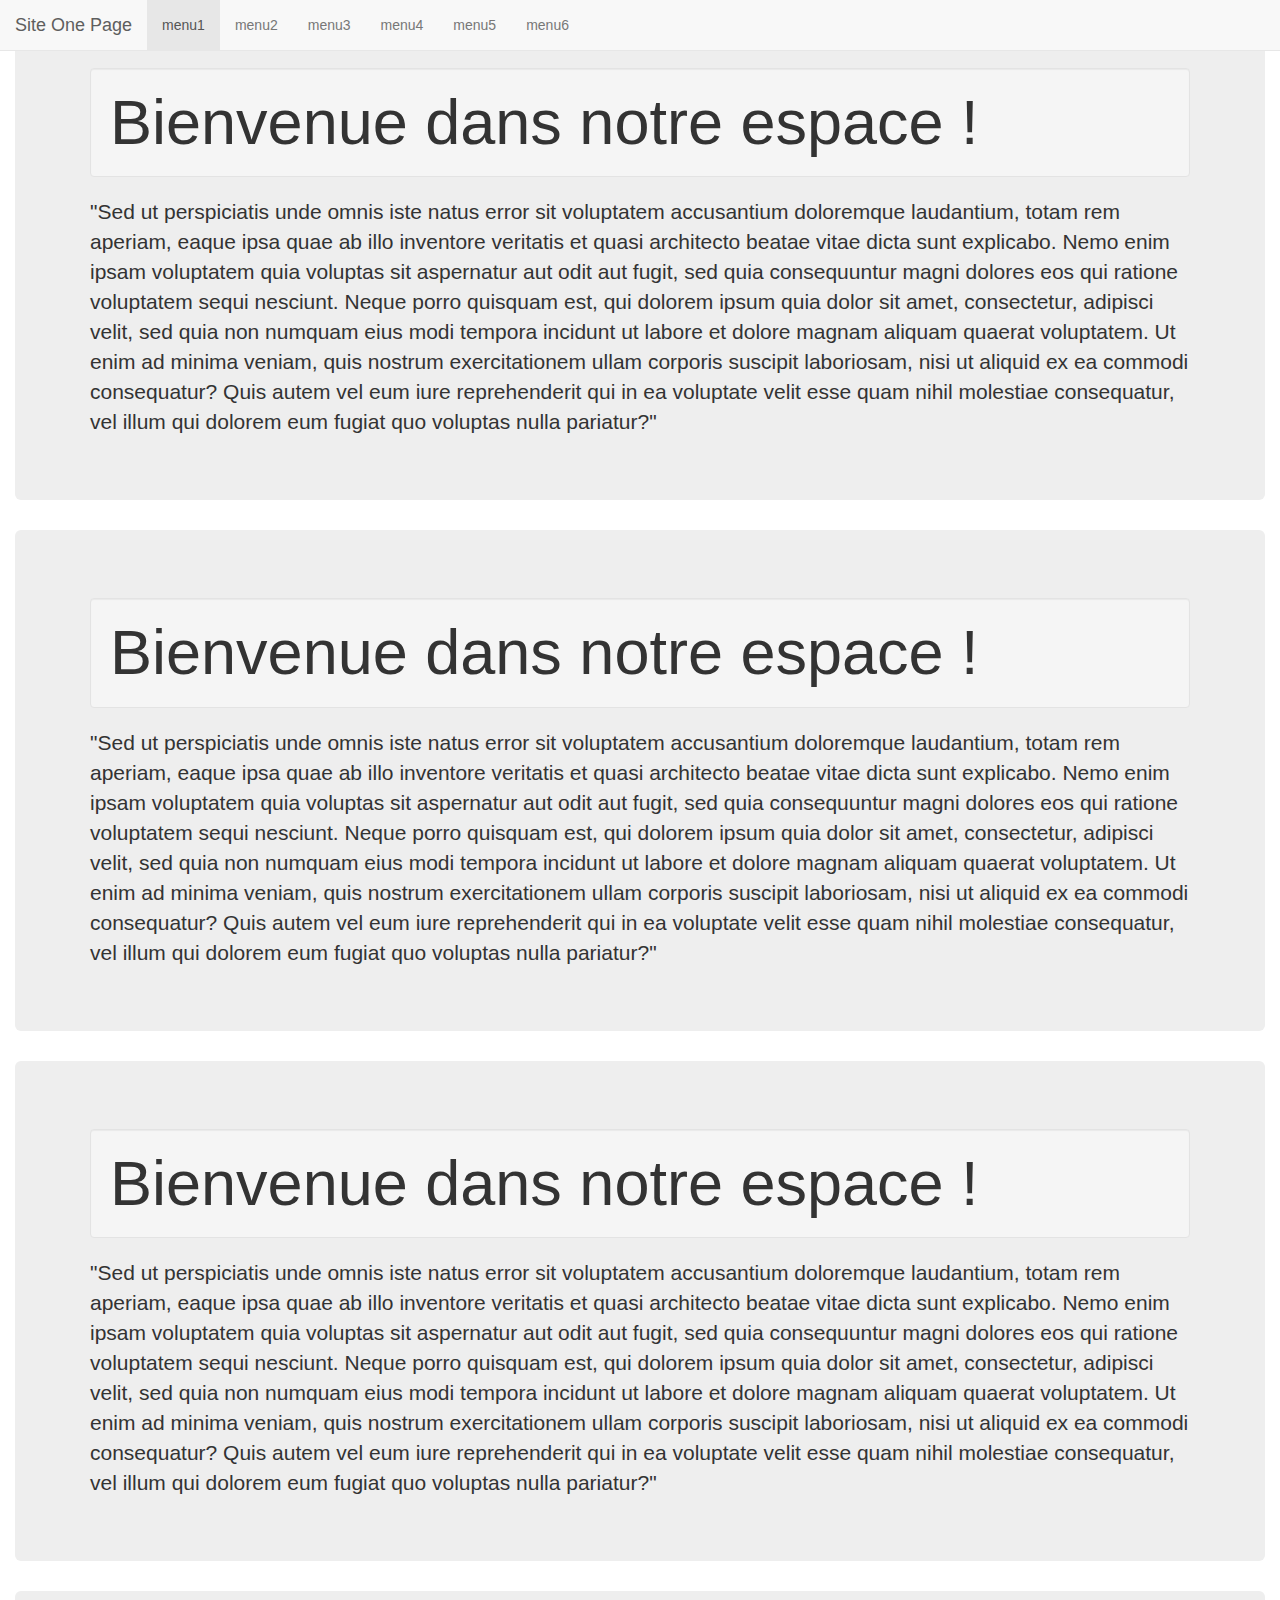
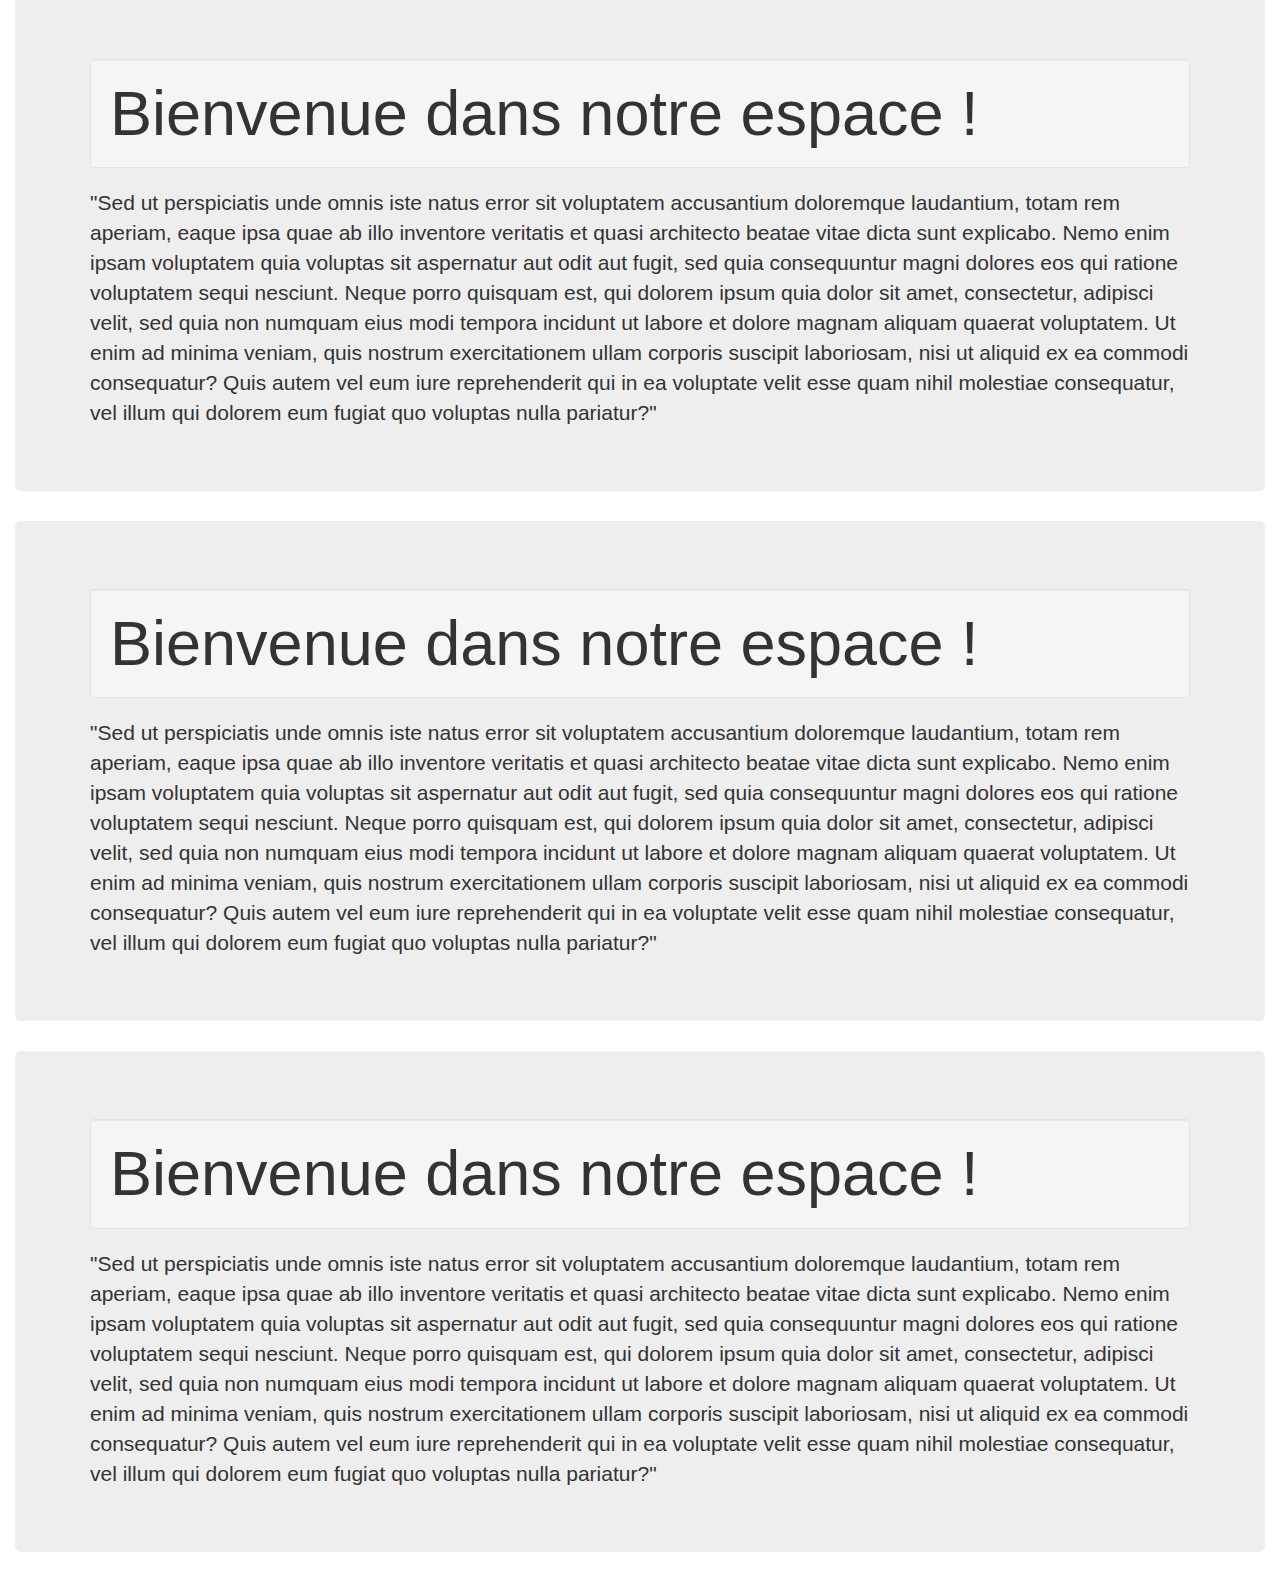
==== index.html @ 38d34640 "mise à jour cv" ====
<!DOCTYPE html>                  
<html>
<head> 
    <link href="/css/bootstrap.min.css" rel="stylesheet">
  <title>Site One Page</title>                
  <meta charset="utf-8"/>                      
</head>
<body>
    <div class="container-fluid">
        <nav class="navbar navbar-default navbar-fixed-top">
            <div class="container-fluid">
                <div class="navbar-header">
                    <button type="button" data-target=".navbar-collapse" data-toggle="collapse" class="navbar-toggle">
                        <span class="icon-bar"></span>
                        <span class="icon-bar"></span>
                        <span class="icon-bar"></span>
                    </button>
                    <a href="#" class="navbar-brand">Site One Page</a>
                </div>
                <div class="collapse navbar-collapse">
                    <ul class="nav navbar-nav">
                        <li class="active"><a href="#menu1">menu1</a>
                        </li>
                        <li><a href="#menu2">menu2</a>
                        </li>
                        <li><a href="#menu3">menu3</a>
                        </li>
                        <li><a href="#menu4">menu4</a>
                        </li>
                        <li><a href="#menu5">menu5</a>
                        </li>
                        <li><a href="#menu6">menu6</a>
                        </li>
                    </ul>
                </div>
            </div>
        </nav>
        <section class="jumbotron" id="menu1">
            <div class="container">
                <h1 class="well">Bienvenue dans notre espace !</h1>
                <p>"Sed ut perspiciatis unde omnis iste natus error sit voluptatem accusantium doloremque laudantium, totam rem aperiam, eaque ipsa quae ab illo inventore veritatis et quasi architecto beatae vitae dicta sunt explicabo. Nemo enim ipsam voluptatem quia voluptas sit aspernatur aut odit aut fugit, sed quia consequuntur magni dolores eos qui ratione voluptatem sequi nesciunt. Neque porro quisquam est, qui dolorem ipsum quia dolor sit amet, consectetur, adipisci velit, sed quia non numquam eius modi tempora incidunt ut labore et dolore magnam aliquam quaerat voluptatem. Ut enim ad minima veniam, quis nostrum exercitationem ullam corporis suscipit laboriosam, nisi ut aliquid ex ea commodi consequatur? Quis autem vel eum iure reprehenderit qui in ea voluptate velit esse quam nihil molestiae consequatur, vel illum qui dolorem eum fugiat quo voluptas nulla pariatur?"
                </p>
            </div>
        </section>
        <section class="jumbotron" id="menu2">
            <div class="container">
                <h1 class="well">Bienvenue dans notre espace !</h1>
                <p>"Sed ut perspiciatis unde omnis iste natus error sit voluptatem accusantium doloremque laudantium, totam rem aperiam, eaque ipsa quae ab illo inventore veritatis et quasi architecto beatae vitae dicta sunt explicabo. Nemo enim ipsam voluptatem quia voluptas sit aspernatur aut odit aut fugit, sed quia consequuntur magni dolores eos qui ratione voluptatem sequi nesciunt. Neque porro quisquam est, qui dolorem ipsum quia dolor sit amet, consectetur, adipisci velit, sed quia non numquam eius modi tempora incidunt ut labore et dolore magnam aliquam quaerat voluptatem. Ut enim ad minima veniam, quis nostrum exercitationem ullam corporis suscipit laboriosam, nisi ut aliquid ex ea commodi consequatur? Quis autem vel eum iure reprehenderit qui in ea voluptate velit esse quam nihil molestiae consequatur, vel illum qui dolorem eum fugiat quo voluptas nulla pariatur?"
                </p>
            </div>
        </section>
        <section class="jumbotron" id="menu3">
            <div class="container">
                <h1 class="well">Bienvenue dans notre espace !</h1>
                <p>"Sed ut perspiciatis unde omnis iste natus error sit voluptatem accusantium doloremque laudantium, totam rem aperiam, eaque ipsa quae ab illo inventore veritatis et quasi architecto beatae vitae dicta sunt explicabo. Nemo enim ipsam voluptatem quia voluptas sit aspernatur aut odit aut fugit, sed quia consequuntur magni dolores eos qui ratione voluptatem sequi nesciunt. Neque porro quisquam est, qui dolorem ipsum quia dolor sit amet, consectetur, adipisci velit, sed quia non numquam eius modi tempora incidunt ut labore et dolore magnam aliquam quaerat voluptatem. Ut enim ad minima veniam, quis nostrum exercitationem ullam corporis suscipit laboriosam, nisi ut aliquid ex ea commodi consequatur? Quis autem vel eum iure reprehenderit qui in ea voluptate velit esse quam nihil molestiae consequatur, vel illum qui dolorem eum fugiat quo voluptas nulla pariatur?"
                </p>
            </div>
        </section>
        <section class="jumbotron" id="menu4">
            <div class="container">
                <h1 class="well">Bienvenue dans notre espace !</h1>
                <p>"Sed ut perspiciatis unde omnis iste natus error sit voluptatem accusantium doloremque laudantium, totam rem aperiam, eaque ipsa quae ab illo inventore veritatis et quasi architecto beatae vitae dicta sunt explicabo. Nemo enim ipsam voluptatem quia voluptas sit aspernatur aut odit aut fugit, sed quia consequuntur magni dolores eos qui ratione voluptatem sequi nesciunt. Neque porro quisquam est, qui dolorem ipsum quia dolor sit amet, consectetur, adipisci velit, sed quia non numquam eius modi tempora incidunt ut labore et dolore magnam aliquam quaerat voluptatem. Ut enim ad minima veniam, quis nostrum exercitationem ullam corporis suscipit laboriosam, nisi ut aliquid ex ea commodi consequatur? Quis autem vel eum iure reprehenderit qui in ea voluptate velit esse quam nihil molestiae consequatur, vel illum qui dolorem eum fugiat quo voluptas nulla pariatur?"
                </p>
            </div>
        </section>
        <section class="jumbotron" id="menu5">
            <div class="container">
                <h1 class="well">Bienvenue dans notre espace !</h1>
                <p>"Sed ut perspiciatis unde omnis iste natus error sit voluptatem accusantium doloremque laudantium, totam rem aperiam, eaque ipsa quae ab illo inventore veritatis et quasi architecto beatae vitae dicta sunt explicabo. Nemo enim ipsam voluptatem quia voluptas sit aspernatur aut odit aut fugit, sed quia consequuntur magni dolores eos qui ratione voluptatem sequi nesciunt. Neque porro quisquam est, qui dolorem ipsum quia dolor sit amet, consectetur, adipisci velit, sed quia non numquam eius modi tempora incidunt ut labore et dolore magnam aliquam quaerat voluptatem. Ut enim ad minima veniam, quis nostrum exercitationem ullam corporis suscipit laboriosam, nisi ut aliquid ex ea commodi consequatur? Quis autem vel eum iure reprehenderit qui in ea voluptate velit esse quam nihil molestiae consequatur, vel illum qui dolorem eum fugiat quo voluptas nulla pariatur?"
                </p>
            </div>
        </section>
        <section class="jumbotron" id="menu6">
            <div class="container">
                <h1 class="well">Bienvenue dans notre espace !</h1>
                <p>"Sed ut perspiciatis unde omnis iste natus error sit voluptatem accusantium doloremque laudantium, totam rem aperiam, eaque ipsa quae ab illo inventore veritatis et quasi architecto beatae vitae dicta sunt explicabo. Nemo enim ipsam voluptatem quia voluptas sit aspernatur aut odit aut fugit, sed quia consequuntur magni dolores eos qui ratione voluptatem sequi nesciunt. Neque porro quisquam est, qui dolorem ipsum quia dolor sit amet, consectetur, adipisci velit, sed quia non numquam eius modi tempora incidunt ut labore et dolore magnam aliquam quaerat voluptatem. Ut enim ad minima veniam, quis nostrum exercitationem ullam corporis suscipit laboriosam, nisi ut aliquid ex ea commodi consequatur? Quis autem vel eum iure reprehenderit qui in ea voluptate velit esse quam nihil molestiae consequatur, vel illum qui dolorem eum fugiat quo voluptas nulla pariatur?"
                </p>
            </div>
        </section>
</div>
    <script src="/js/jquery-1.11.2.min.js"></script>
    <script src="/js/bootstrap.min.js"></script>
    <script src="/js/jquery-1.11.2.min.js"></script>
    <script src="/js/bootstrap.min.js"></script>
    <script src="/js/scrollmovement.js"></script>  
</body>
</body>
</html>
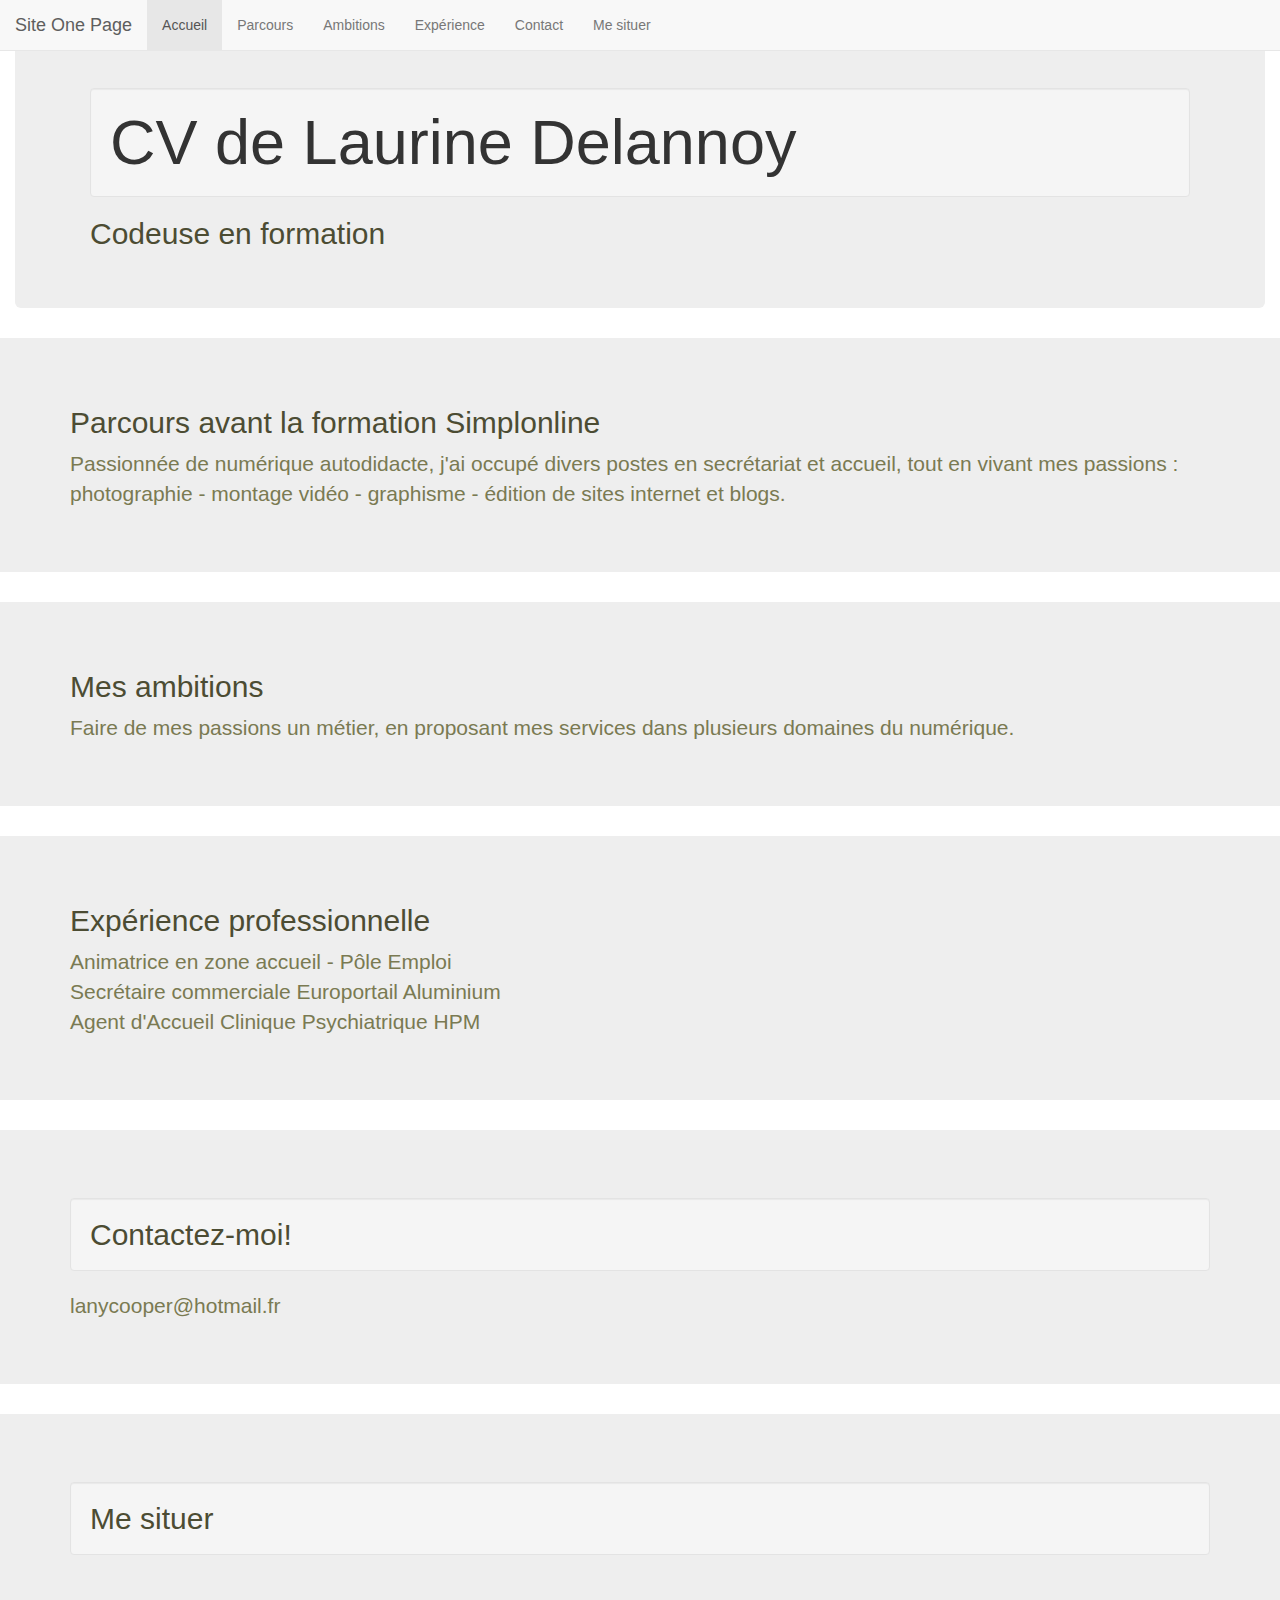
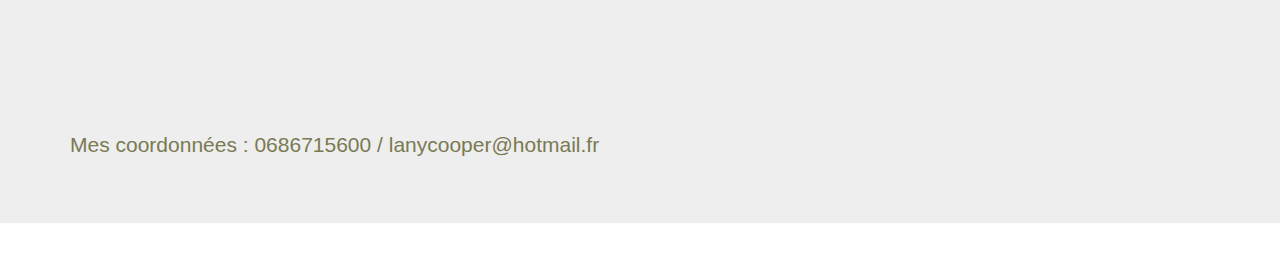
==== commit 51dc9514: "amélioration du cv" ====
--- a/index.html
+++ b/index.html
@@ -2,10 +2,15 @@
 <html>
 <head> 
     <link href="/css/bootstrap.min.css" rel="stylesheet">
-  <title>Site One Page</title>                
-  <meta charset="utf-8"/>                      
+    <link href="/css/monstyle.css" rel="stylesheet"type="text/css" media="screen"/>	>
+  <title>Cv One page</title>                
+  <meta charset="utf-8"/>    
 </head>
 <body>
+    <img src="image/bg.jpg" class="superbg" />
+  <script src="script/jquery.js" type="text/javascript"></script>
+  <script src="script/background.js" type="text/javascript"></script>	
+
     <div class="container-fluid">
         <nav class="navbar navbar-default navbar-fixed-top">
             <div class="container-fluid">
@@ -19,62 +24,71 @@
                 </div>
                 <div class="collapse navbar-collapse">
                     <ul class="nav navbar-nav">
-                        <li class="active"><a href="#menu1">menu1</a>
+                        <li class="active"><a href="#Accueil">Accueil</a>
                         </li>
-                        <li><a href="#menu2">menu2</a>
+                        <li><a href="#Parcours">Parcours</a>
                         </li>
-                        <li><a href="#menu3">menu3</a>
+                        <li><a href="#Ambitions">Ambitions</a>
                         </li>
-                        <li><a href="#menu4">menu4</a>
+                        <li><a href="#Expérience">Expérience</a>
                         </li>
-                        <li><a href="#menu5">menu5</a>
+                        <li><a href="#Contact">Contact</a>
                         </li>
-                        <li><a href="#menu6">menu6</a>
+                        <li><a href="#Situation">Me situer</a>
                         </li>
                     </ul>
                 </div>
             </div>
         </nav>
-        <section class="jumbotron" id="menu1">
+        <section class="jumbotron" id="Accueil">
+           <div class="colonne">
+                <div class="container">
+                <h1 class="well">CV de Laurine Delannoy </h1>
+                <h2>Codeuse en formation </h2>
+            </div>
+                </div>
+        </section>
+            </div>
+             <main>
+        <section class="jumbotron" id="Parcours">
             <div class="container">
-                <h1 class="well">Bienvenue dans notre espace !</h1>
-                <p>"Sed ut perspiciatis unde omnis iste natus error sit voluptatem accusantium doloremque laudantium, totam rem aperiam, eaque ipsa quae ab illo inventore veritatis et quasi architecto beatae vitae dicta sunt explicabo. Nemo enim ipsam voluptatem quia voluptas sit aspernatur aut odit aut fugit, sed quia consequuntur magni dolores eos qui ratione voluptatem sequi nesciunt. Neque porro quisquam est, qui dolorem ipsum quia dolor sit amet, consectetur, adipisci velit, sed quia non numquam eius modi tempora incidunt ut labore et dolore magnam aliquam quaerat voluptatem. Ut enim ad minima veniam, quis nostrum exercitationem ullam corporis suscipit laboriosam, nisi ut aliquid ex ea commodi consequatur? Quis autem vel eum iure reprehenderit qui in ea voluptate velit esse quam nihil molestiae consequatur, vel illum qui dolorem eum fugiat quo voluptas nulla pariatur?"
-                </p>
+        <div class="colonne">
+                <h2>Parcours avant la formation Simplonline</h2>
+                <p>Passionnée de numérique autodidacte, j'ai occupé divers postes en secrétariat et accueil, tout 
+                en vivant mes passions : photographie - montage vidéo - graphisme - édition de sites internet et blogs. </p>
+       </div>
+           </div>
+        </section>
+        <section class="jumbotron" id="Ambitions">
+            <div class="container">
+        <div class="colonne">
+                <h2>Mes ambitions</h2>
+                <p> Faire de mes passions un métier, en proposant mes services dans plusieurs domaines du numérique. </p>
+        </div>
             </div>
         </section>
-        <section class="jumbotron" id="menu2">
+        <section class="jumbotron" id="Expérience">
             <div class="container">
-                <h1 class="well">Bienvenue dans notre espace !</h1>
-                <p>"Sed ut perspiciatis unde omnis iste natus error sit voluptatem accusantium doloremque laudantium, totam rem aperiam, eaque ipsa quae ab illo inventore veritatis et quasi architecto beatae vitae dicta sunt explicabo. Nemo enim ipsam voluptatem quia voluptas sit aspernatur aut odit aut fugit, sed quia consequuntur magni dolores eos qui ratione voluptatem sequi nesciunt. Neque porro quisquam est, qui dolorem ipsum quia dolor sit amet, consectetur, adipisci velit, sed quia non numquam eius modi tempora incidunt ut labore et dolore magnam aliquam quaerat voluptatem. Ut enim ad minima veniam, quis nostrum exercitationem ullam corporis suscipit laboriosam, nisi ut aliquid ex ea commodi consequatur? Quis autem vel eum iure reprehenderit qui in ea voluptate velit esse quam nihil molestiae consequatur, vel illum qui dolorem eum fugiat quo voluptas nulla pariatur?"
-                </p>
+        <div class="colonne">
+                <h2>Expérience professionnelle</h2>
+                      <p>Animatrice en zone accueil - Pôle Emploi</br>
+                         Secrétaire commerciale Europortail Aluminium </br>
+                         Agent d'Accueil Clinique Psychiatrique HPM</br> </p>
+        </div>
             </div>
         </section>
-        <section class="jumbotron" id="menu3">
+    </main>
+        <section class="jumbotron" id="Contact">
             <div class="container">
-                <h1 class="well">Bienvenue dans notre espace !</h1>
-                <p>"Sed ut perspiciatis unde omnis iste natus error sit voluptatem accusantium doloremque laudantium, totam rem aperiam, eaque ipsa quae ab illo inventore veritatis et quasi architecto beatae vitae dicta sunt explicabo. Nemo enim ipsam voluptatem quia voluptas sit aspernatur aut odit aut fugit, sed quia consequuntur magni dolores eos qui ratione voluptatem sequi nesciunt. Neque porro quisquam est, qui dolorem ipsum quia dolor sit amet, consectetur, adipisci velit, sed quia non numquam eius modi tempora incidunt ut labore et dolore magnam aliquam quaerat voluptatem. Ut enim ad minima veniam, quis nostrum exercitationem ullam corporis suscipit laboriosam, nisi ut aliquid ex ea commodi consequatur? Quis autem vel eum iure reprehenderit qui in ea voluptate velit esse quam nihil molestiae consequatur, vel illum qui dolorem eum fugiat quo voluptas nulla pariatur?"
-                </p>
+                <h2 class="well">Contactez-moi!</h2>
+                <p> lanycooper@hotmail.fr </p>
             </div>
         </section>
-        <section class="jumbotron" id="menu4">
+        <section class="jumbotron" id="Situation">
             <div class="container">
-                <h1 class="well">Bienvenue dans notre espace !</h1>
-                <p>"Sed ut perspiciatis unde omnis iste natus error sit voluptatem accusantium doloremque laudantium, totam rem aperiam, eaque ipsa quae ab illo inventore veritatis et quasi architecto beatae vitae dicta sunt explicabo. Nemo enim ipsam voluptatem quia voluptas sit aspernatur aut odit aut fugit, sed quia consequuntur magni dolores eos qui ratione voluptatem sequi nesciunt. Neque porro quisquam est, qui dolorem ipsum quia dolor sit amet, consectetur, adipisci velit, sed quia non numquam eius modi tempora incidunt ut labore et dolore magnam aliquam quaerat voluptatem. Ut enim ad minima veniam, quis nostrum exercitationem ullam corporis suscipit laboriosam, nisi ut aliquid ex ea commodi consequatur? Quis autem vel eum iure reprehenderit qui in ea voluptate velit esse quam nihil molestiae consequatur, vel illum qui dolorem eum fugiat quo voluptas nulla pariatur?"
-                </p>
-            </div>
-        </section>
-        <section class="jumbotron" id="menu5">
-            <div class="container">
-                <h1 class="well">Bienvenue dans notre espace !</h1>
-                <p>"Sed ut perspiciatis unde omnis iste natus error sit voluptatem accusantium doloremque laudantium, totam rem aperiam, eaque ipsa quae ab illo inventore veritatis et quasi architecto beatae vitae dicta sunt explicabo. Nemo enim ipsam voluptatem quia voluptas sit aspernatur aut odit aut fugit, sed quia consequuntur magni dolores eos qui ratione voluptatem sequi nesciunt. Neque porro quisquam est, qui dolorem ipsum quia dolor sit amet, consectetur, adipisci velit, sed quia non numquam eius modi tempora incidunt ut labore et dolore magnam aliquam quaerat voluptatem. Ut enim ad minima veniam, quis nostrum exercitationem ullam corporis suscipit laboriosam, nisi ut aliquid ex ea commodi consequatur? Quis autem vel eum iure reprehenderit qui in ea voluptate velit esse quam nihil molestiae consequatur, vel illum qui dolorem eum fugiat quo voluptas nulla pariatur?"
-                </p>
-            </div>
-        </section>
-        <section class="jumbotron" id="menu6">
-            <div class="container">
-                <h1 class="well">Bienvenue dans notre espace !</h1>
-                <p>"Sed ut perspiciatis unde omnis iste natus error sit voluptatem accusantium doloremque laudantium, totam rem aperiam, eaque ipsa quae ab illo inventore veritatis et quasi architecto beatae vitae dicta sunt explicabo. Nemo enim ipsam voluptatem quia voluptas sit aspernatur aut odit aut fugit, sed quia consequuntur magni dolores eos qui ratione voluptatem sequi nesciunt. Neque porro quisquam est, qui dolorem ipsum quia dolor sit amet, consectetur, adipisci velit, sed quia non numquam eius modi tempora incidunt ut labore et dolore magnam aliquam quaerat voluptatem. Ut enim ad minima veniam, quis nostrum exercitationem ullam corporis suscipit laboriosam, nisi ut aliquid ex ea commodi consequatur? Quis autem vel eum iure reprehenderit qui in ea voluptate velit esse quam nihil molestiae consequatur, vel illum qui dolorem eum fugiat quo voluptas nulla pariatur?"
-                </p>
+                <h2 class="well">Me situer </h2>
+                <iframe src="https://www.google.com/maps/embed?pb=!1m18!1m12!1m3!1d2611.106705620535!2d4.986093115147397!3d49.12260857931422!2m3!1f0!2f0!3f0!3m2!1i1024!2i768!4f13.1!3m3!1m2!1s0x47ebaf3a684ea137%3A0xb8d1af7f4c6b557c!2s2+Rue+des+Petites+Islettes%2C+55120+Les+Islettes!5e0!3m2!1sfr!2sfr!4v1448974891565" width="50%" frameborder="0" style="border:0" allowfullscreen></iframe>
+        <p>Mes coordonnées : 0686715600 / lanycooper@hotmail.fr</p>
             </div>
         </section>
 </div>
@@ -83,6 +97,6 @@
     <script src="/js/jquery-1.11.2.min.js"></script>
     <script src="/js/bootstrap.min.js"></script>
     <script src="/js/scrollmovement.js"></script>  
-</body>
+    <body data-spy="scroll" data-target=".navbar">
 </body>
 </html>--- a/css/monstyle.css
+++ b/css/monstyle.css
@@ -0,0 +1,22 @@
+body {
+        background-image:(url)images/fond.jpg;
+    }
+    
+h2   {
+        
+        font-family: Helvetica, Arial, serif;
+        color:#4c4c33;
+
+}
+
+p    {
+        font-family: Georgia, Arial, serif;
+        color:#7a7a52;
+}
+
+h1    {
+        font-family: Impact, Arial, serif;
+        color:#4c4c33;
+        background-color: #a3a375;
+}
+
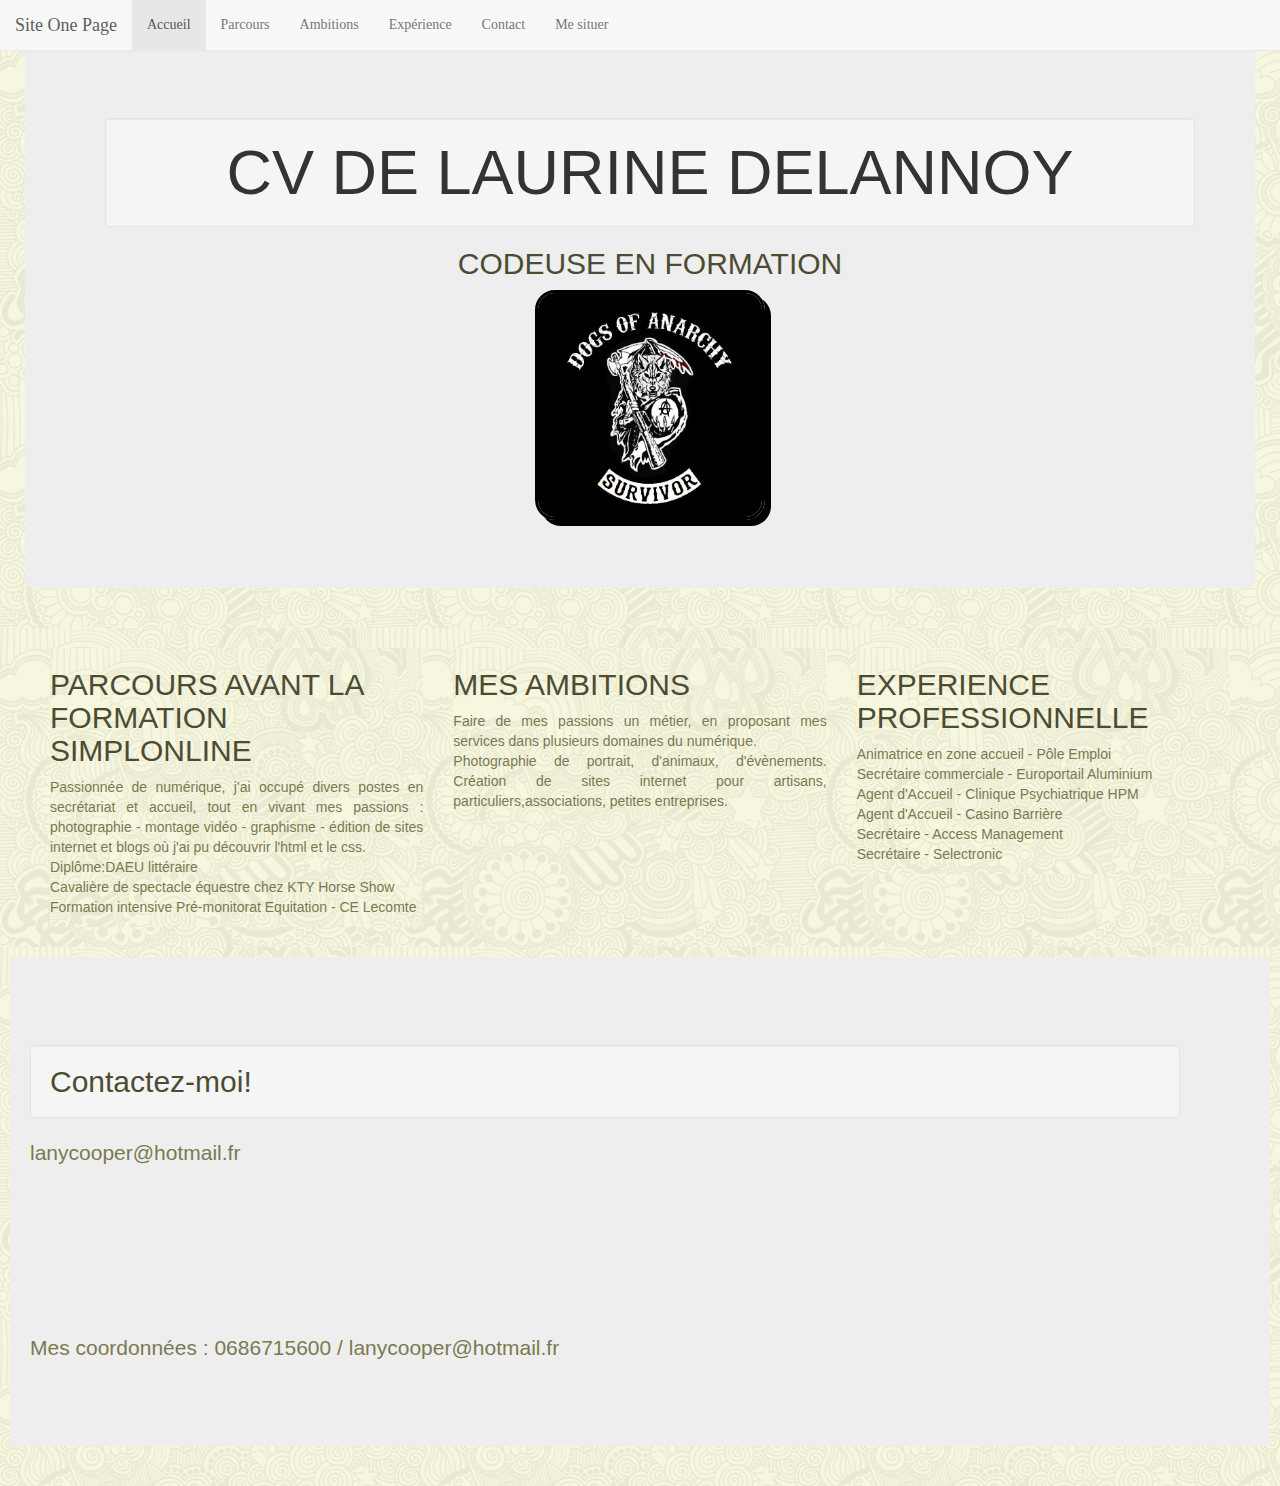
==== commit 2e780ecc: "mise à jour cv ok" ====
--- a/index.html
+++ b/index.html
@@ -6,97 +6,102 @@
   <title>Cv One page</title>                
   <meta charset="utf-8"/>    
 </head>
-<body>
-    <img src="image/bg.jpg" class="superbg" />
-  <script src="script/jquery.js" type="text/javascript"></script>
-  <script src="script/background.js" type="text/javascript"></script>	
+<body data-spy="scroll" data-target=".navbar">
+    <header>
+        <div class="container-fluid">
+            <nav class="navbar navbar-default navbar-fixed-top">
+                <div class="container-fluid">
+                    <div class="navbar-header">
+                        <button type="button" data-target=".navbar-collapse" data-toggle="collapse" class="navbar-toggle">
+                            <span class="icon-bar"></span>
+                            <span class="icon-bar"></span>
+                            <span class="icon-bar"></span>
+                        </button>
+                            <a href="#" class="navbar-brand">Site One Page</a>
+                    </div>
+                        <div class="collapse navbar-collapse">
+                        <ul class="nav navbar-nav">
+                            <li class="active"><a href="#Accueil">Accueil</a>
+                            </li>
+                            <li><a href="#Parcours">Parcours</a>
+                            </li>
+                            <li><a href="#Ambitions">Ambitions</a>
+                            </li>
+                            <li><a href="#Expérience">Expérience</a>
+                            </li>
+                            <li><a href="#Contact">Contact</a>
+                            </li>
+                            <li><a href="#Situation">Me situer</a>
+                            </li>
+                        </ul>
+                </div>
+        </div>
+            </nav>
+            <section class="jumbotron" id="Accueil">
+                <div class="home">
+                    <div class="container">
+                        <h1 class="well">CV DE LAURINE DELANNOY </h1>
+                        <h2 class="introtitle">CODEUSE EN FORMATION </h2>
+                        <img src="images/dogs.jpg"/>
+                    </div>
+                </div>
+            </section>
+        </div>
+    </header>
+    <main>
+            
+                <div class="container-fluid">
+                    <div class="row">
+                        <div class=" col-md-12 ">
+                                <div class=" col-md-4 ">
+                                    <div class="colonne">
+                                        <h2>PARCOURS AVANT LA FORMATION SIMPLONLINE</h2>
+                                        <p>Passionnée de numérique, j'ai occupé divers postes en secrétariat et accueil, tout 
+                                            en vivant mes passions : photographie - montage vidéo - graphisme - édition de sites internet et blogs où j'ai pu découvrir l'html et le css. </br>
+                                            Diplôme:DAEU littéraire </br>
+                                            Cavalière de spectacle équestre chez KTY Horse Show </br>
+                                            Formation intensive Pré-monitorat Equitation - CE Lecomte</p>
+                                            
+                                </div>
+                        </div>
+              <div class="col-md-4">
+                    <div class="colonne" >
+                        <h2>MES AMBITIONS</h2>
+                        <p> Faire de mes passions un métier, en proposant mes services dans plusieurs domaines du numérique. </br>
+                        Photographie de portrait, d'animaux, d'évènements.
+                        Création de sites internet pour artisans, particuliers,associations, petites entreprises.</p>
+                    </div>
+                </div>
+                <div class="col-md-4">
+                    <div class="colonne">
+                        <h2>EXPERIENCE PROFESSIONNELLE</h2>
+                            <p>Animatrice en zone accueil - Pôle Emploi </br>
+                            Secrétaire commerciale - Europortail Aluminium </br>
+                            Agent d'Accueil - Clinique Psychiatrique HPM</br>
+                            Agent d'Accueil - Casino Barrière</br>
+                            Secrétaire -  Access Management</br>
+                            Secrétaire - Selectronic</p>
+                    </div>
+                </div>
+                    </div>
+                </div>
+        </main>
+             
+        <footer>       
+            <section class="jumbotron" id="Contact">
+                <div class="container">
+                    <h2 class="well">Contactez-moi!</h2>
+                    <p> lanycooper@hotmail.fr </p>
+                     <iframe src="https://www.google.com/maps/embed?pb=!1m18!1m12!1m3!1d2611.106705620535!2d4.986093115147397!3d49.12260857931422!2m3!1f0!2f0!3f0!3m2!1i1024!2i768!4f13.1!3m3!1m2!1s0x47ebaf3a684ea137%3A0xb8d1af7f4c6b557c!2s2+Rue+des+Petites+Islettes%2C+55120+Les+Islettes!5e0!3m2!1sfr!2sfr!4v1448974891565" width="50%" frameborder="0" style="border:0" allowfullscreen></iframe>
+                    <p>Mes coordonnées : 0686715600 / lanycooper@hotmail.fr</p>
+                </div>
+            </section>
+    </footer> 
 
-    <div class="container-fluid">
-        <nav class="navbar navbar-default navbar-fixed-top">
-            <div class="container-fluid">
-                <div class="navbar-header">
-                    <button type="button" data-target=".navbar-collapse" data-toggle="collapse" class="navbar-toggle">
-                        <span class="icon-bar"></span>
-                        <span class="icon-bar"></span>
-                        <span class="icon-bar"></span>
-                    </button>
-                    <a href="#" class="navbar-brand">Site One Page</a>
-                </div>
-                <div class="collapse navbar-collapse">
-                    <ul class="nav navbar-nav">
-                        <li class="active"><a href="#Accueil">Accueil</a>
-                        </li>
-                        <li><a href="#Parcours">Parcours</a>
-                        </li>
-                        <li><a href="#Ambitions">Ambitions</a>
-                        </li>
-                        <li><a href="#Expérience">Expérience</a>
-                        </li>
-                        <li><a href="#Contact">Contact</a>
-                        </li>
-                        <li><a href="#Situation">Me situer</a>
-                        </li>
-                    </ul>
-                </div>
-            </div>
-        </nav>
-        <section class="jumbotron" id="Accueil">
-           <div class="colonne">
-                <div class="container">
-                <h1 class="well">CV de Laurine Delannoy </h1>
-                <h2>Codeuse en formation </h2>
-            </div>
-                </div>
-        </section>
-            </div>
-             <main>
-        <section class="jumbotron" id="Parcours">
-            <div class="container">
-        <div class="colonne">
-                <h2>Parcours avant la formation Simplonline</h2>
-                <p>Passionnée de numérique autodidacte, j'ai occupé divers postes en secrétariat et accueil, tout 
-                en vivant mes passions : photographie - montage vidéo - graphisme - édition de sites internet et blogs. </p>
-       </div>
-           </div>
-        </section>
-        <section class="jumbotron" id="Ambitions">
-            <div class="container">
-        <div class="colonne">
-                <h2>Mes ambitions</h2>
-                <p> Faire de mes passions un métier, en proposant mes services dans plusieurs domaines du numérique. </p>
-        </div>
-            </div>
-        </section>
-        <section class="jumbotron" id="Expérience">
-            <div class="container">
-        <div class="colonne">
-                <h2>Expérience professionnelle</h2>
-                      <p>Animatrice en zone accueil - Pôle Emploi</br>
-                         Secrétaire commerciale Europortail Aluminium </br>
-                         Agent d'Accueil Clinique Psychiatrique HPM</br> </p>
-        </div>
-            </div>
-        </section>
-    </main>
-        <section class="jumbotron" id="Contact">
-            <div class="container">
-                <h2 class="well">Contactez-moi!</h2>
-                <p> lanycooper@hotmail.fr </p>
-            </div>
-        </section>
-        <section class="jumbotron" id="Situation">
-            <div class="container">
-                <h2 class="well">Me situer </h2>
-                <iframe src="https://www.google.com/maps/embed?pb=!1m18!1m12!1m3!1d2611.106705620535!2d4.986093115147397!3d49.12260857931422!2m3!1f0!2f0!3f0!3m2!1i1024!2i768!4f13.1!3m3!1m2!1s0x47ebaf3a684ea137%3A0xb8d1af7f4c6b557c!2s2+Rue+des+Petites+Islettes%2C+55120+Les+Islettes!5e0!3m2!1sfr!2sfr!4v1448974891565" width="50%" frameborder="0" style="border:0" allowfullscreen></iframe>
-        <p>Mes coordonnées : 0686715600 / lanycooper@hotmail.fr</p>
-            </div>
-        </section>
-</div>
     <script src="/js/jquery-1.11.2.min.js"></script>
     <script src="/js/bootstrap.min.js"></script>
     <script src="/js/jquery-1.11.2.min.js"></script>
     <script src="/js/bootstrap.min.js"></script>
     <script src="/js/scrollmovement.js"></script>  
-    <body data-spy="scroll" data-target=".navbar">
 </body>
 </html>--- a/css/monstyle.css
+++ b/css/monstyle.css
@@ -1,5 +1,5 @@
 body {
-        background-image:(url)images/fond.jpg;
+        background-color:#867979;
     }
     
 h2   {
@@ -15,8 +15,69 @@
 }
 
 h1    {
-        font-family: Impact, Arial, serif;
+        font-family: Helvetica, Arial, serif;
         color:#4c4c33;
         background-color: #a3a375;
+        text-align:center;
 }
 
+header, footer
+
+{
+    background-image:url(../images/skulls.png);
+    padding:10px;
+    width:100%;
+    font-family: "Cursive", Georgia, Serif;
+}
+
+main{
+    width:100%;
+    margin:auto;
+    background-image:url(../images/skulls.png);
+    padding:20px;
+    width:100%;
+    color:white
+    
+}
+
+
+.container{
+    margin:10px;
+    padding:10px;
+    
+
+}
+
+.colonne{
+    width:100%;
+    display:inline-block;
+    vertical-align:top;
+    box-sizing:border-box;
+    background-image:url(../images/skulls.png);
+}
+
+p{
+    text-align:justify;
+}
+
+iframe{
+    display:inline-block;
+    vertical-align:top;
+    box-sizing:border-box;
+}
+
+img {
+	width: 230px;
+	height: 230px;
+	border: 
+    3px black solid; 
+    border-radius: 20px;
+    display: block;
+    margin: 0 auto; 
+    box-shadow: 6px 6px 0px black;
+}
+
+.introtitle {
+    text-align:center;
+}
+}